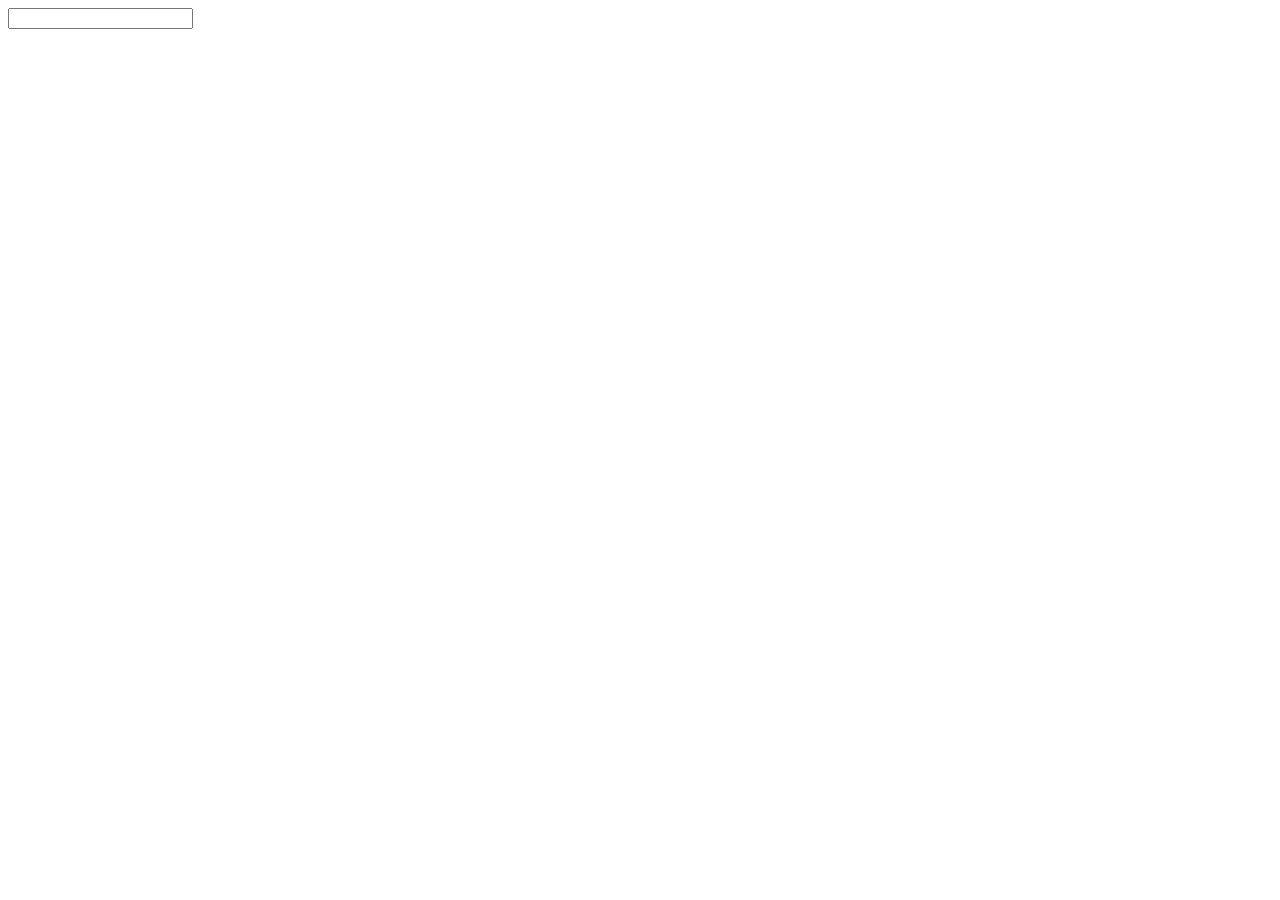
==== public/index.html @ a1c6db62 "files structure" ====
<!DOCTYPE html>
<html lang="en">
<head>
    <meta charset="UTF-8">
    <meta http-equiv="X-UA-Compatible" content="IE=edge">
    <meta name="viewport" content="width=device-width, initial-scale=1.0">
    <title>Consumo API</title>
</head>
<body>

    <div class="search">
        <input type="text">
    </div>
    <div class="current">

    </div>
    <div class="previsao">
        
    </div>

    <script src="../script/script.js"></script>
</body>
</html>
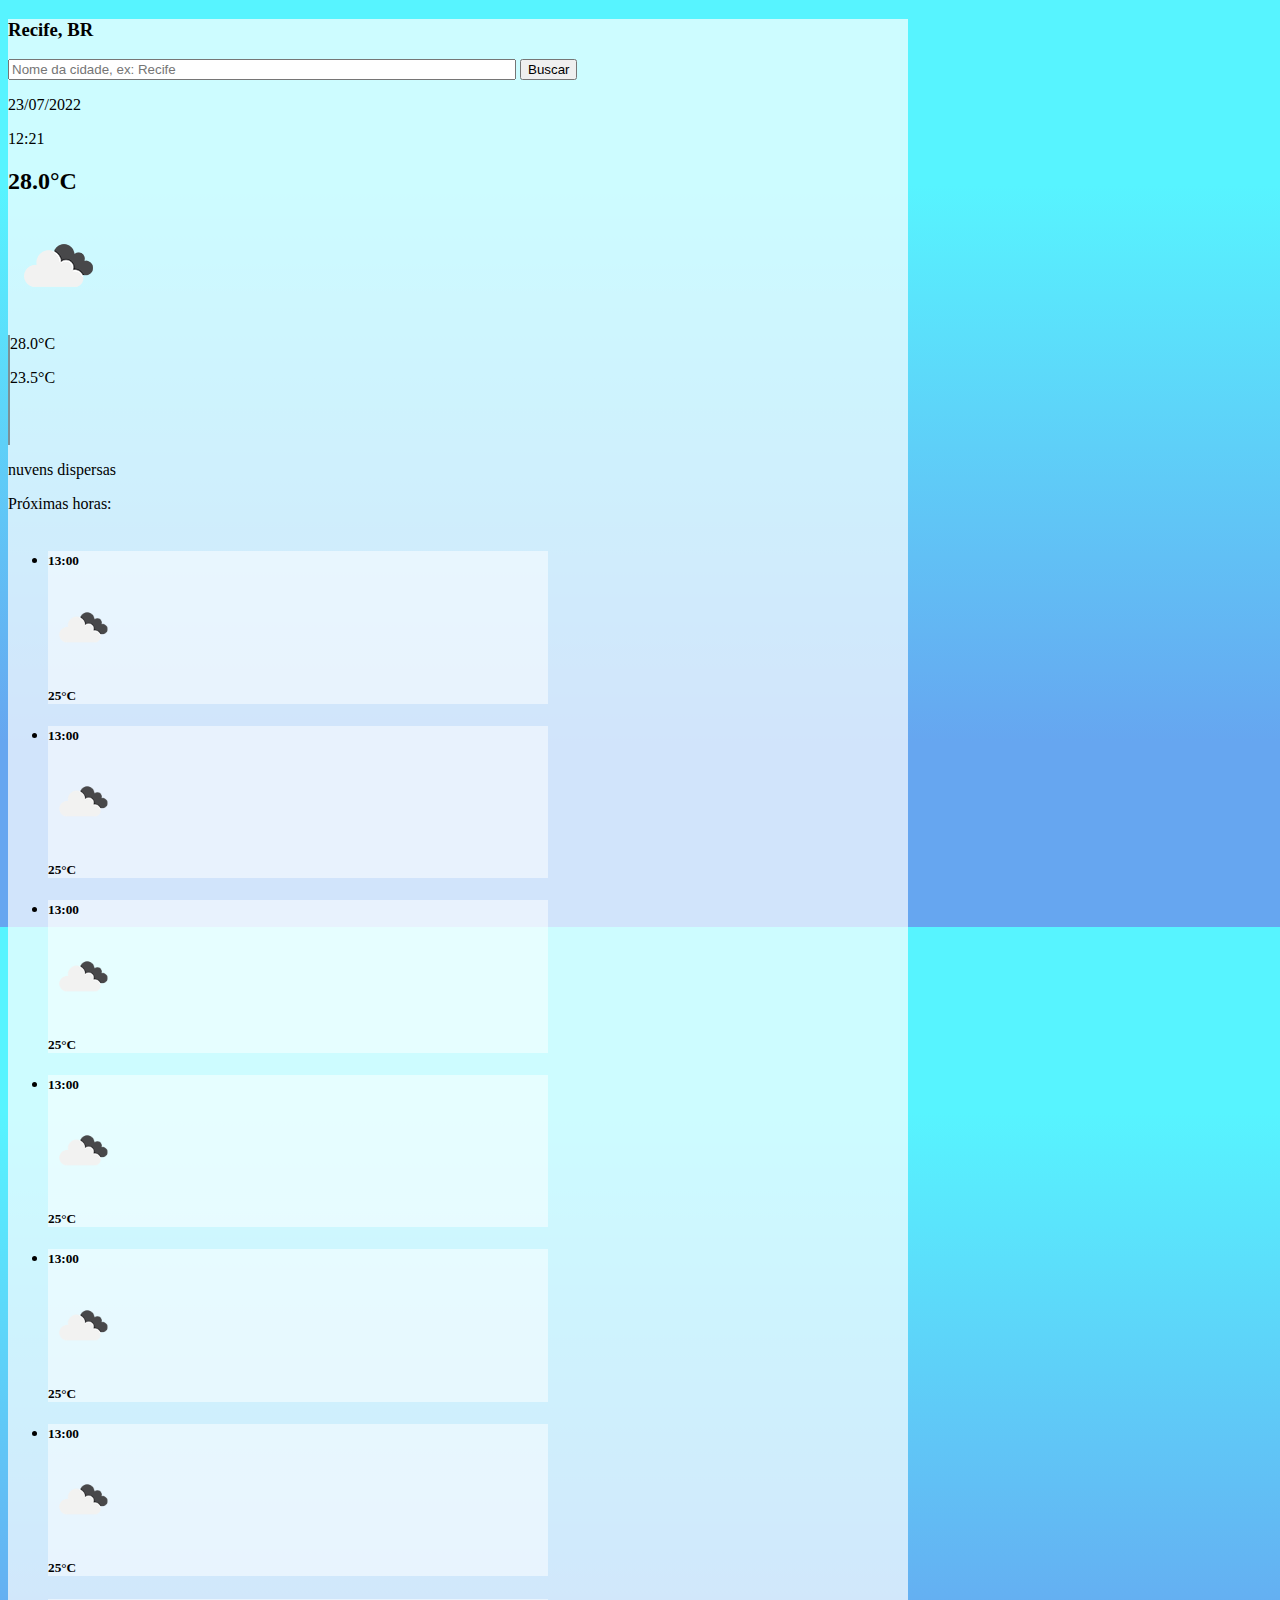
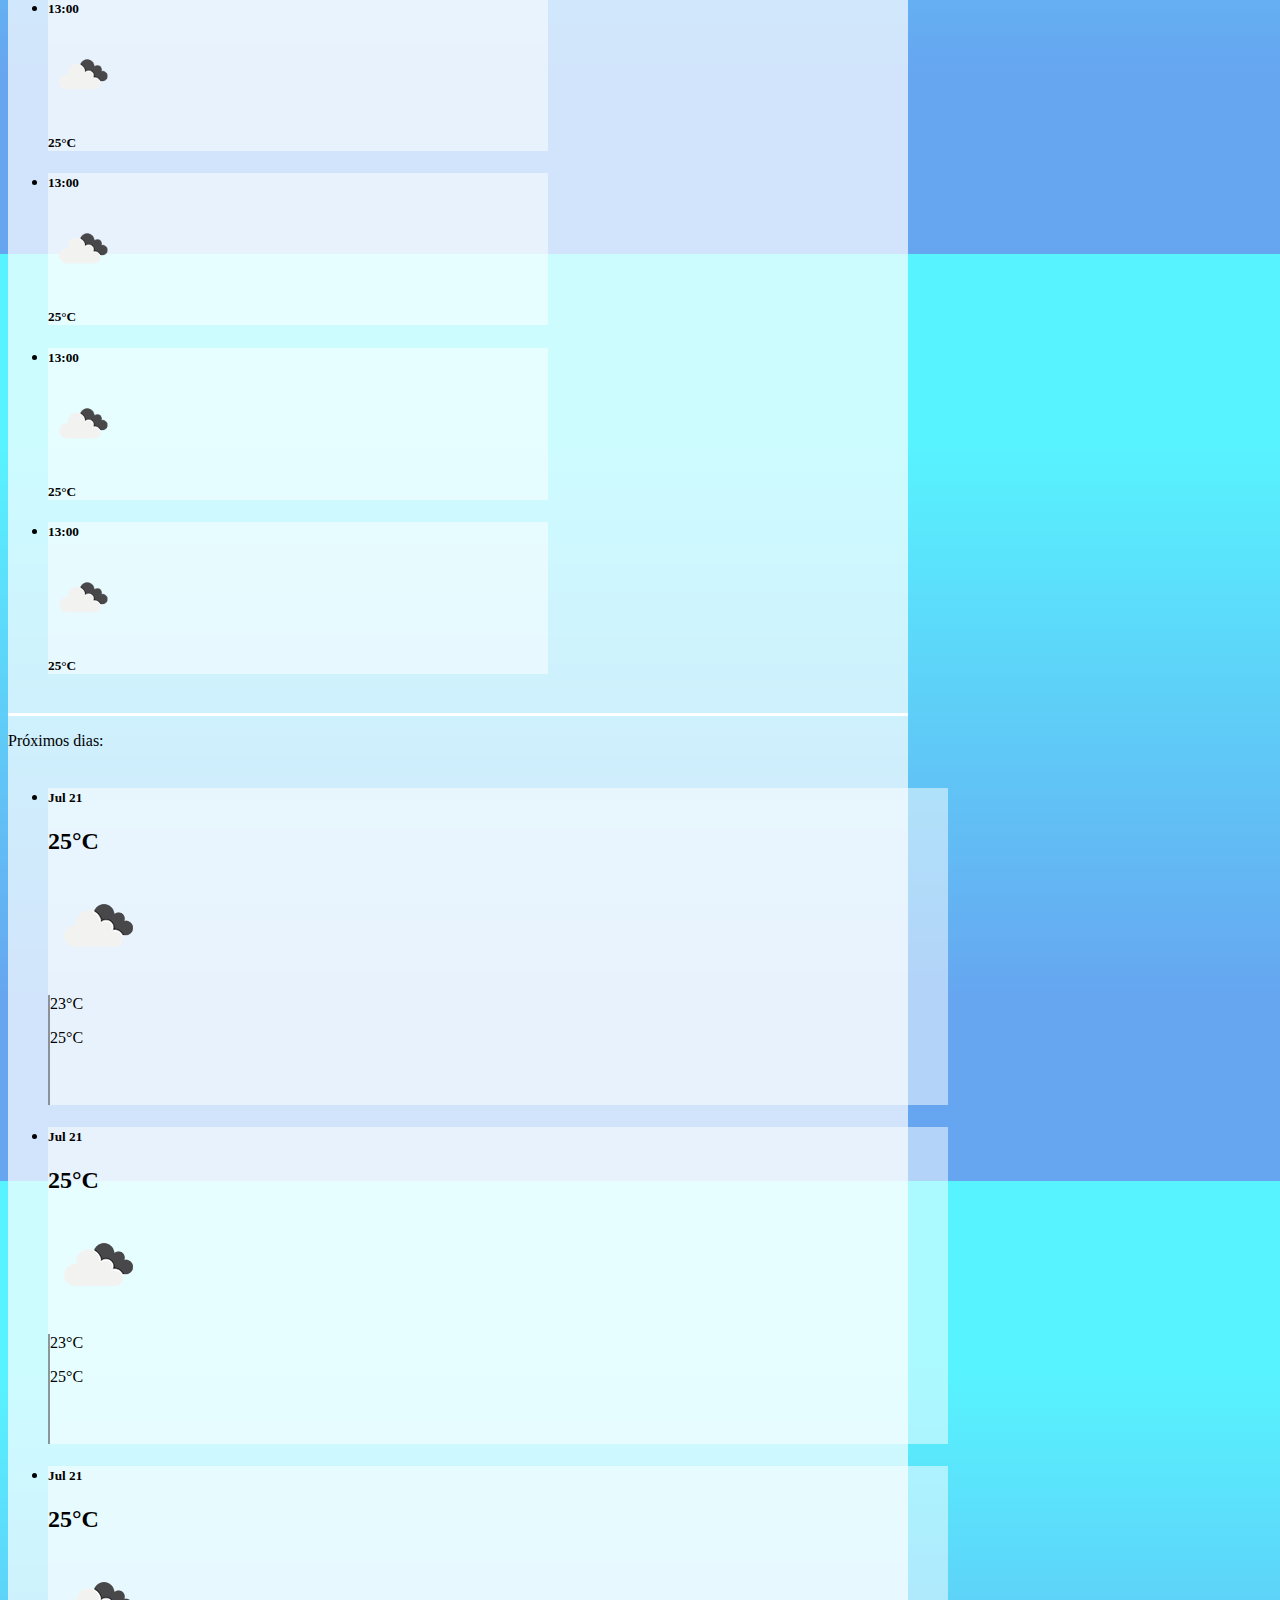
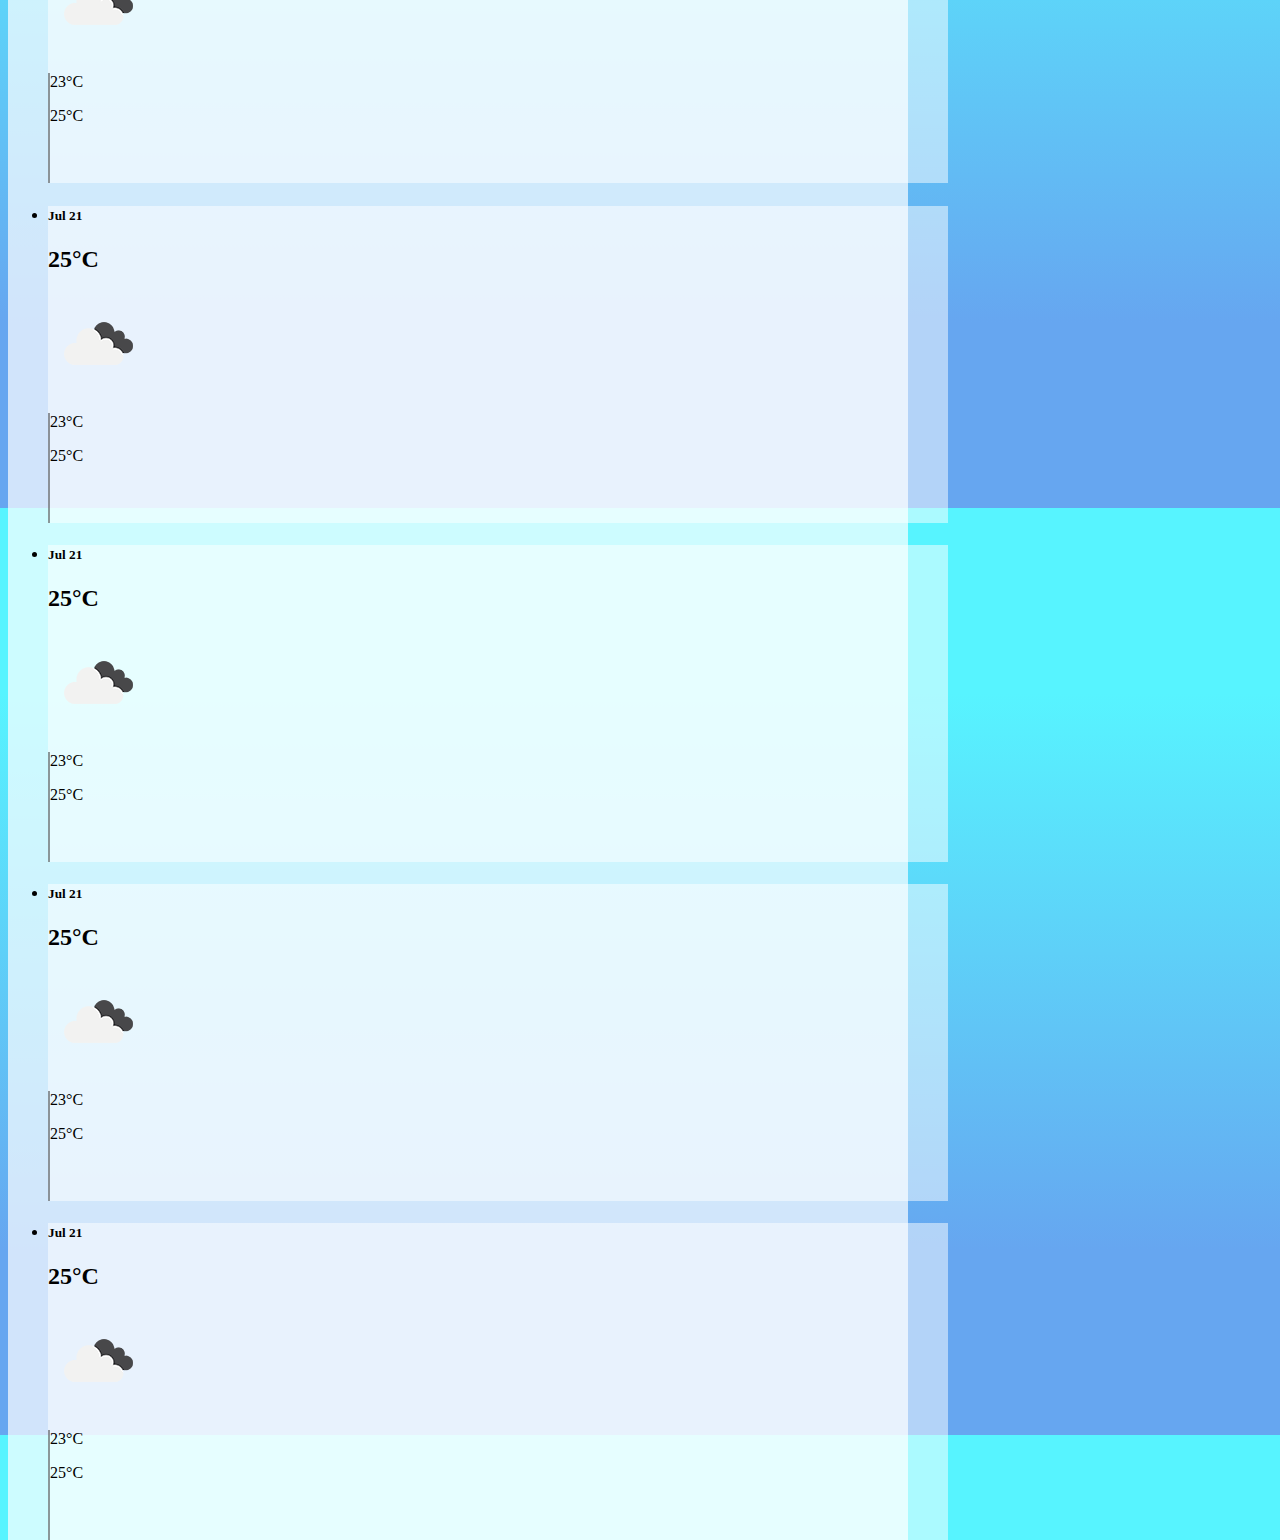
==== commit 76061545: "climate current complete" ====
--- a/public/index.html
+++ b/public/index.html
@@ -1,23 +1,202 @@
 <!DOCTYPE html>
-<html lang="en">
+<html lang="pt-BR">
 <head>
     <meta charset="UTF-8">
     <meta http-equiv="X-UA-Compatible" content="IE=edge">
     <meta name="viewport" content="width=device-width, initial-scale=1.0">
+    <!-- Bootstrap -->
+    <link href="https://cdn.jsdelivr.net/npm/bootstrap@5.2.0/dist/css/bootstrap.min.css" rel="stylesheet" integrity="sha384-gH2yIJqKdNHPEq0n4Mqa/HGKIhSkIHeL5AyhkYV8i59U5AR6csBvApHHNl/vI1Bx" crossorigin="anonymous">
+    <!-- CSS -->
+    <link rel="stylesheet" href="../style/style.css">
     <title>Consumo API</title>
 </head>
-<body>
+<body class="pt-4">
 
-    <div class="search">
-        <input type="text">
-    </div>
-    <div class="current">
+    <div id="container" class="container rounded">
+        <!-- <header>
+            <img src="../img/weather-app.png" alt="logo weather-app">
+            <h1>weather app</h1>
+        </header> -->
 
-    </div>
-    <div class="previsao">
+        <section class="d-flex align-items-center justify-content-center py-3">
+            <h3 id="cityName" class="me-4 my-0 fs-3">Recife, BR</h3>
+            <input id="search" class="form-control mx-2" placeholder="Nome da cidade, ex: Recife" aria-label="Search">
+            <button id="btn" class="btn btn-success">Buscar</button>
+        </section>
+        <section id="today" class="d-flex align-items-center justify-content-around text-center ">
+            <div id="current d-flex flex-column">
+                <p id="dateCurrent" class="m-0 fs-5">23/07/2022</p>
+                <p id="hourCurrent" class="m-0 fs-5">12:21</p>
+                <div class="d-flex">
+                    <div class="d-flex flex-column">
+                        <h2 id="tempCurrent" class="m-0 fs-3">28.0&deg;C</h2>
+                        <img class="" src="../img/04d.png" alt="ilustração do clima">
+                    </div>
+                    <div id="minMax" class="d-flex justify-content-center flex-column p-3 ms-2 mt-2">
+                        <p id="maxCurrent" class="fs-5">28.0&deg;C</p>
+                        <p id="minCurrent" class="fs-5">23.5&deg;C</p>
+                    </div>
+                </div>
+                <p id="descCurrent" class="ms-4 fs-5">nuvens dispersas</p>
+            </div>
+            <div id="hourly" class="">
+                <p class="fs-5">Próximas horas:</p>
+                <ul id="previousHour" class="d-flex list-unstyled pb-2">
+                    <li id="hourly1" class=" mx-2 rounded d-flex align-items-center flex-column px-2">
+                        <h5 class="fs-5">13:00</h5>
+                        <img id="imgHour" src="../img/04d.png" alt="ilustração do clima" class="">
+                        <h5 class="fs-5">25&deg;C</h5>
+                    </li>
+                    <li id="hourly1" class=" mx-2 rounded d-flex align-items-center flex-column px-2">
+                        <h5 class="fs-5">13:00</h5>
+                        <img id="imgHour" src="../img/04d.png" alt="ilustração do clima" class="">
+                        <h5 class="fs-5">25&deg;C</h5>
+                    </li>
+                    <li id="hourly1" class=" mx-2 rounded d-flex align-items-center flex-column px-2">
+                        <h5 class="fs-5">13:00</h5>
+                        <img id="imgHour" src="../img/04d.png" alt="ilustração do clima" class="">
+                        <h5 class="fs-5">25&deg;C</h5>
+                    </li>
+                    <li id="hourly1" class=" mx-2 rounded d-flex align-items-center flex-column px-2">
+                        <h5 class="fs-5">13:00</h5>
+                        <img id="imgHour" src="../img/04d.png" alt="ilustração do clima" class="">
+                        <h5 class="fs-5">25&deg;C</h5>
+                    </li>
+                    <li id="hourly1" class=" mx-2 rounded d-flex align-items-center flex-column px-2">
+                        <h5 class="fs-5">13:00</h5>
+                        <img id="imgHour" src="../img/04d.png" alt="ilustração do clima" class="">
+                        <h5 class="fs-5">25&deg;C</h5>
+                    </li>
+                    <li id="hourly1" class=" mx-2 rounded d-flex align-items-center flex-column px-2">
+                        <h5 class="fs-5">13:00</h5>
+                        <img id="imgHour" src="../img/04d.png" alt="ilustração do clima" class="">
+                        <h5 class="fs-5">25&deg;C</h5>
+                    </li>
+                    <li id="hourly1" class=" mx-2 rounded d-flex align-items-center flex-column px-2">
+                        <h5 class="fs-5">13:00</h5>
+                        <img id="imgHour" src="../img/04d.png" alt="ilustração do clima" class="">
+                        <h5 class="fs-5">25&deg;C</h5>
+                    </li>
+                    <li id="hourly1" class=" mx-2 rounded d-flex align-items-center flex-column px-2">
+                        <h5 class="fs-5">13:00</h5>
+                        <img id="imgHour" src="../img/04d.png" alt="ilustração do clima" class="">
+                        <h5 class="fs-5">25&deg;C</h5>
+                    </li>
+                    <li id="hourly1" class=" mx-2 rounded d-flex align-items-center flex-column px-2">
+                        <h5 class="fs-5">13:00</h5>
+                        <img id="imgHour" src="../img/04d.png" alt="ilustração do clima" class="">
+                        <h5 class="fs-5">25&deg;C</h5>
+                    </li>
+                    <li id="hourly1" class=" mx-2 rounded d-flex align-items-center flex-column px-2">
+                        <h5 class="fs-5">13:00</h5>
+                        <img id="imgHour" src="../img/04d.png" alt="ilustração do clima" class="">
+                        <h5 class="fs-5">25&deg;C</h5>
+                    </li>
+                </ul>
+            </div>
+        </section>
+        <section id="previous" class="mx-5 pb-3">
+            <div id="daily" class="text-center">
+                <p class="fs-5">Próximos dias:</p>
+                <ul id="previousDaily" class="d-flex list-unstyled pb-2">
+                    <li class=" mx-2 rounded d-flex align-items-center flex-column px-0">
+                        <h5 class="">Jul 21</h5>
+                        <div class="d-flex">
+                            <div class="d-flex flex-column">
+                                <h2 class="m-0 fs-5">25&deg;C</h2>
+                                <img class="" src="../img/04d.png" alt="ilustração do clima">
+                            </div>
+                            <div id="minMax" class="d-flex justify-content-center flex-column p-2 ms-2">
+                                <p class="fs-6">23&deg;C</p>
+                                <p class="fs-6">25&deg;C</p>
+                            </div>
+                        </div>
+                    </li>
+                    <li class=" mx-2 rounded d-flex align-items-center flex-column px-0">
+                        <h5 class="">Jul 21</h5>
+                        <div class="d-flex">
+                            <div class="d-flex flex-column">
+                                <h2 class="m-0 fs-5">25&deg;C</h2>
+                                <img class="" src="../img/04d.png" alt="ilustração do clima">
+                            </div>
+                            <div id="minMax" class="d-flex justify-content-center flex-column p-2 ms-2">
+                                <p class="fs-6">23&deg;C</p>
+                                <p class="fs-6">25&deg;C</p>
+                            </div>
+                        </div>
+                    </li>
+                    <li class=" mx-2 rounded d-flex align-items-center flex-column px-0">
+                        <h5 class="">Jul 21</h5>
+                        <div class="d-flex">
+                            <div class="d-flex flex-column">
+                                <h2 class="m-0 fs-5">25&deg;C</h2>
+                                <img class="" src="../img/04d.png" alt="ilustração do clima">
+                            </div>
+                            <div id="minMax" class="d-flex justify-content-center flex-column p-2 ms-2">
+                                <p class="fs-6">23&deg;C</p>
+                                <p class="fs-6">25&deg;C</p>
+                            </div>
+                        </div>
+                    </li>
+                    <li class=" mx-2 rounded d-flex align-items-center flex-column px-0">
+                        <h5 class="">Jul 21</h5>
+                        <div class="d-flex">
+                            <div class="d-flex flex-column">
+                                <h2 class="m-0 fs-5">25&deg;C</h2>
+                                <img class="" src="../img/04d.png" alt="ilustração do clima">
+                            </div>
+                            <div id="minMax" class="d-flex justify-content-center flex-column p-2 ms-2">
+                                <p class="fs-6">23&deg;C</p>
+                                <p class="fs-6">25&deg;C</p>
+                            </div>
+                        </div>
+                    </li>
+                    <li class=" mx-2 rounded d-flex align-items-center flex-column px-0">
+                        <h5 class="">Jul 21</h5>
+                        <div class="d-flex">
+                            <div class="d-flex flex-column">
+                                <h2 class="m-0 fs-5">25&deg;C</h2>
+                                <img class="" src="../img/04d.png" alt="ilustração do clima">
+                            </div>
+                            <div id="minMax" class="d-flex justify-content-center flex-column p-2 ms-2">
+                                <p class="fs-6">23&deg;C</p>
+                                <p class="fs-6">25&deg;C</p>
+                            </div>
+                        </div>
+                    </li>
+                    <li class=" mx-2 rounded d-flex align-items-center flex-column px-0">
+                        <h5 class="">Jul 21</h5>
+                        <div class="d-flex">
+                            <div class="d-flex flex-column">
+                                <h2 class="m-0 fs-5">25&deg;C</h2>
+                                <img class="" src="../img/04d.png" alt="ilustração do clima">
+                            </div>
+                            <div id="minMax" class="d-flex justify-content-center flex-column p-2 ms-2">
+                                <p class="fs-6">23&deg;C</p>
+                                <p class="fs-6">25&deg;C</p>
+                            </div>
+                        </div>
+                    </li>
+                    <li class=" mx-2 rounded d-flex align-items-center flex-column px-0">
+                        <h5 class="">Jul 21</h5>
+                        <div class="d-flex">
+                            <div class="d-flex flex-column">
+                                <h2 class="m-0 fs-5">25&deg;C</h2>
+                                <img class="" src="../img/04d.png" alt="ilustração do clima">
+                            </div>
+                            <div id="minMax" class="d-flex justify-content-center flex-column p-2 ms-2">
+                                <p class="fs-6">23&deg;C</p>
+                                <p class="fs-6">25&deg;C</p>
+                            </div>
+                        </div>
+                    </li>
+                </ul>
+            </div>
+        </section>
         
     </div>
 
+    <script src="https://cdn.jsdelivr.net/npm/bootstrap@5.2.0/dist/js/bootstrap.bundle.min.js" integrity="sha384-A3rJD856KowSb7dwlZdYEkO39Gagi7vIsF0jrRAoQmDKKtQBHUuLZ9AsSv4jD4Xa" crossorigin="anonymous"></script>
     <script src="../script/script.js"></script>
 </body>
 </html>--- a/style/style.css
+++ b/style/style.css
@@ -0,0 +1,79 @@
+body {
+    background: linear-gradient( rgb(87, 244, 255) 20%, rgba(102,166,240,1) 80%);
+    height: 100vh;
+
+}
+
+/* h3, #search {
+    border: 1px solid red;
+
+} */
+
+#container{
+    background-color: rgba(255, 255, 255, 0.7);
+    padding: 0;
+    max-width: 900px;
+}
+
+#hourly{
+    min-width: 350px;
+    max-width: 900px;
+    width: 60%;
+    
+}
+
+#previousHour {
+    overflow-x: auto;
+
+}
+
+#search {
+    min-width: 200px;
+    max-width: 500px;
+    width: 70%;
+}
+
+.form-control:focus {
+    border-color: none;
+    box-shadow: none;
+}
+
+#imgHour {
+    height: 70px;
+    width: 70px;
+}
+
+#minMax {
+    border-left: 2px solid rgba(0, 0, 0, 0.4);
+    height: 110px;
+}
+
+ul li {
+    background-color: rgba(255, 255, 255,0.5);
+}
+
+#previous {
+    border-top: 3px solid #ffffff;
+    
+}
+
+#previousDaily {
+    min-width: 350px;
+    max-width: 900px;
+    width: 100%;
+    overflow-x: auto;
+}
+
+#btn:focus{
+    box-shadow: none;
+    background-color: #198754;
+}
+
+.danger {
+    border: 1px solid #ff0000;
+    color: #ff0000;
+}
+
+/* section, div {
+    border: 1px solid red;
+} */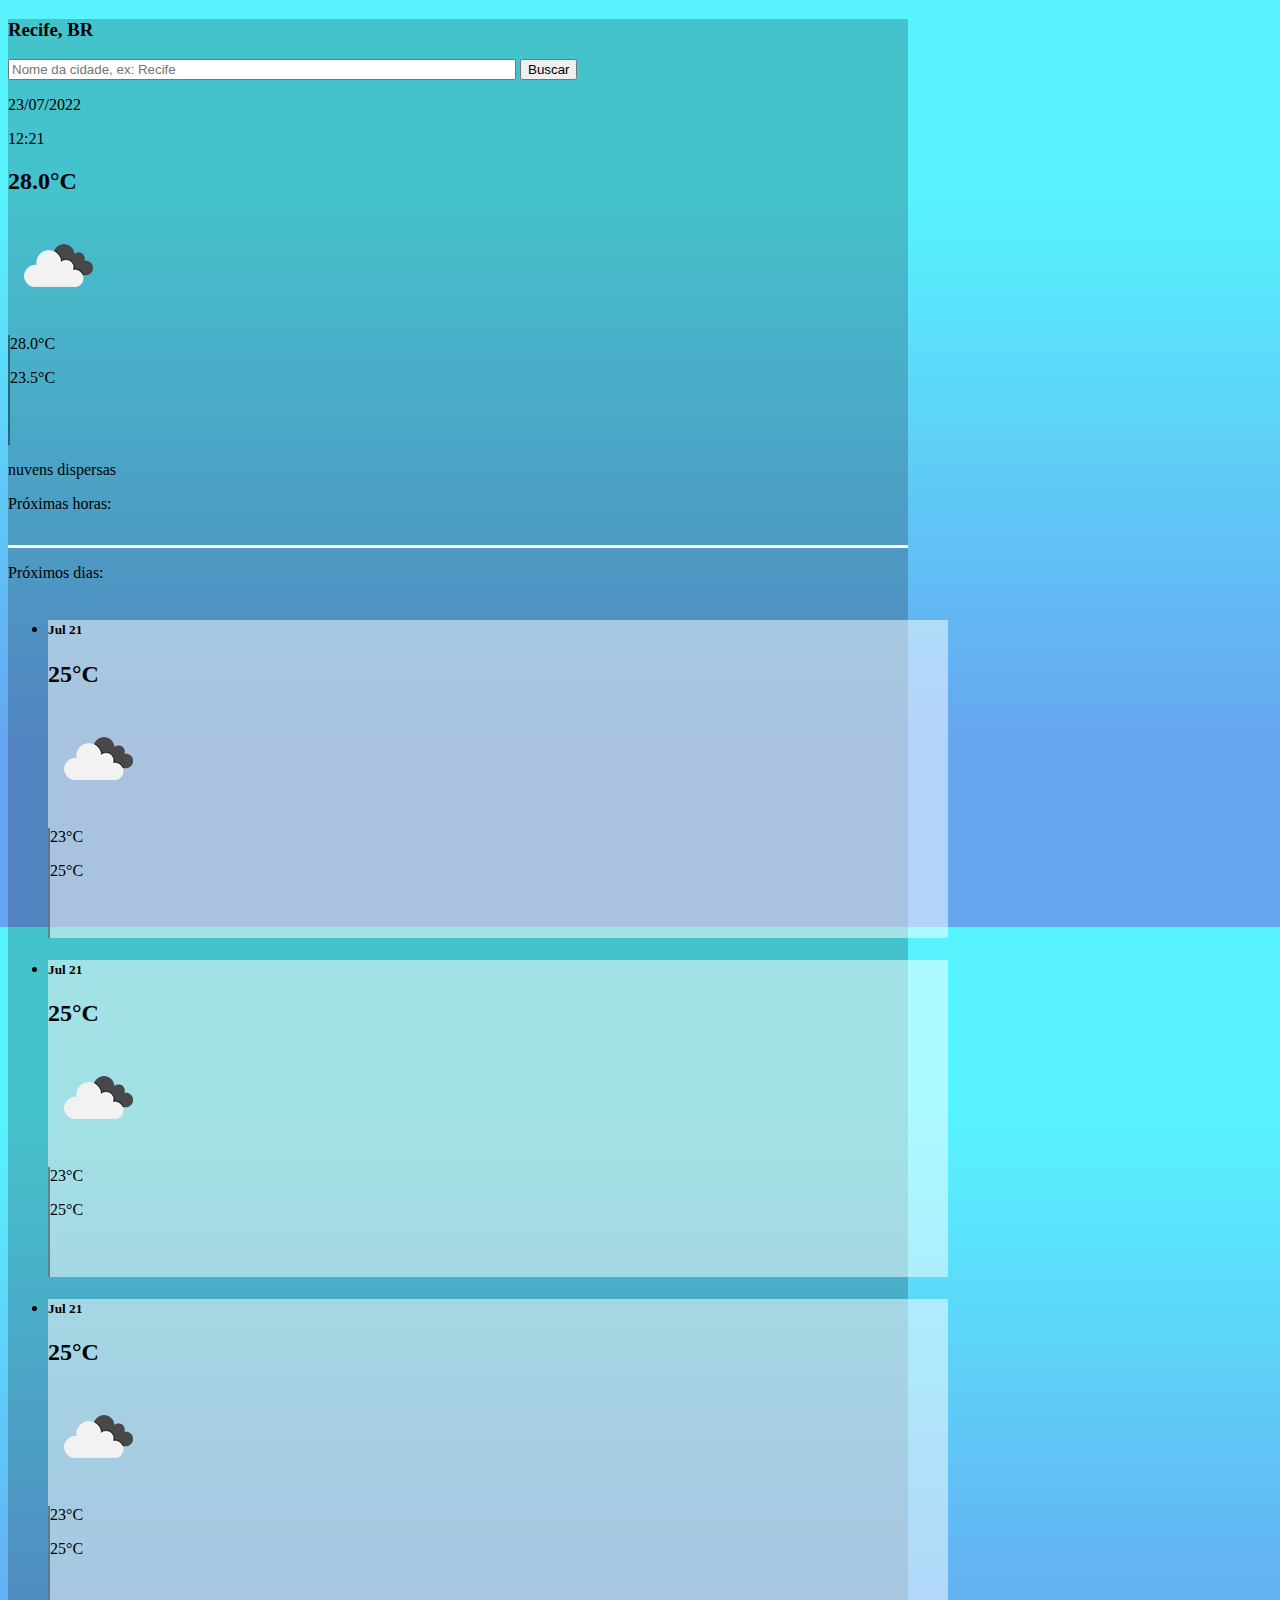
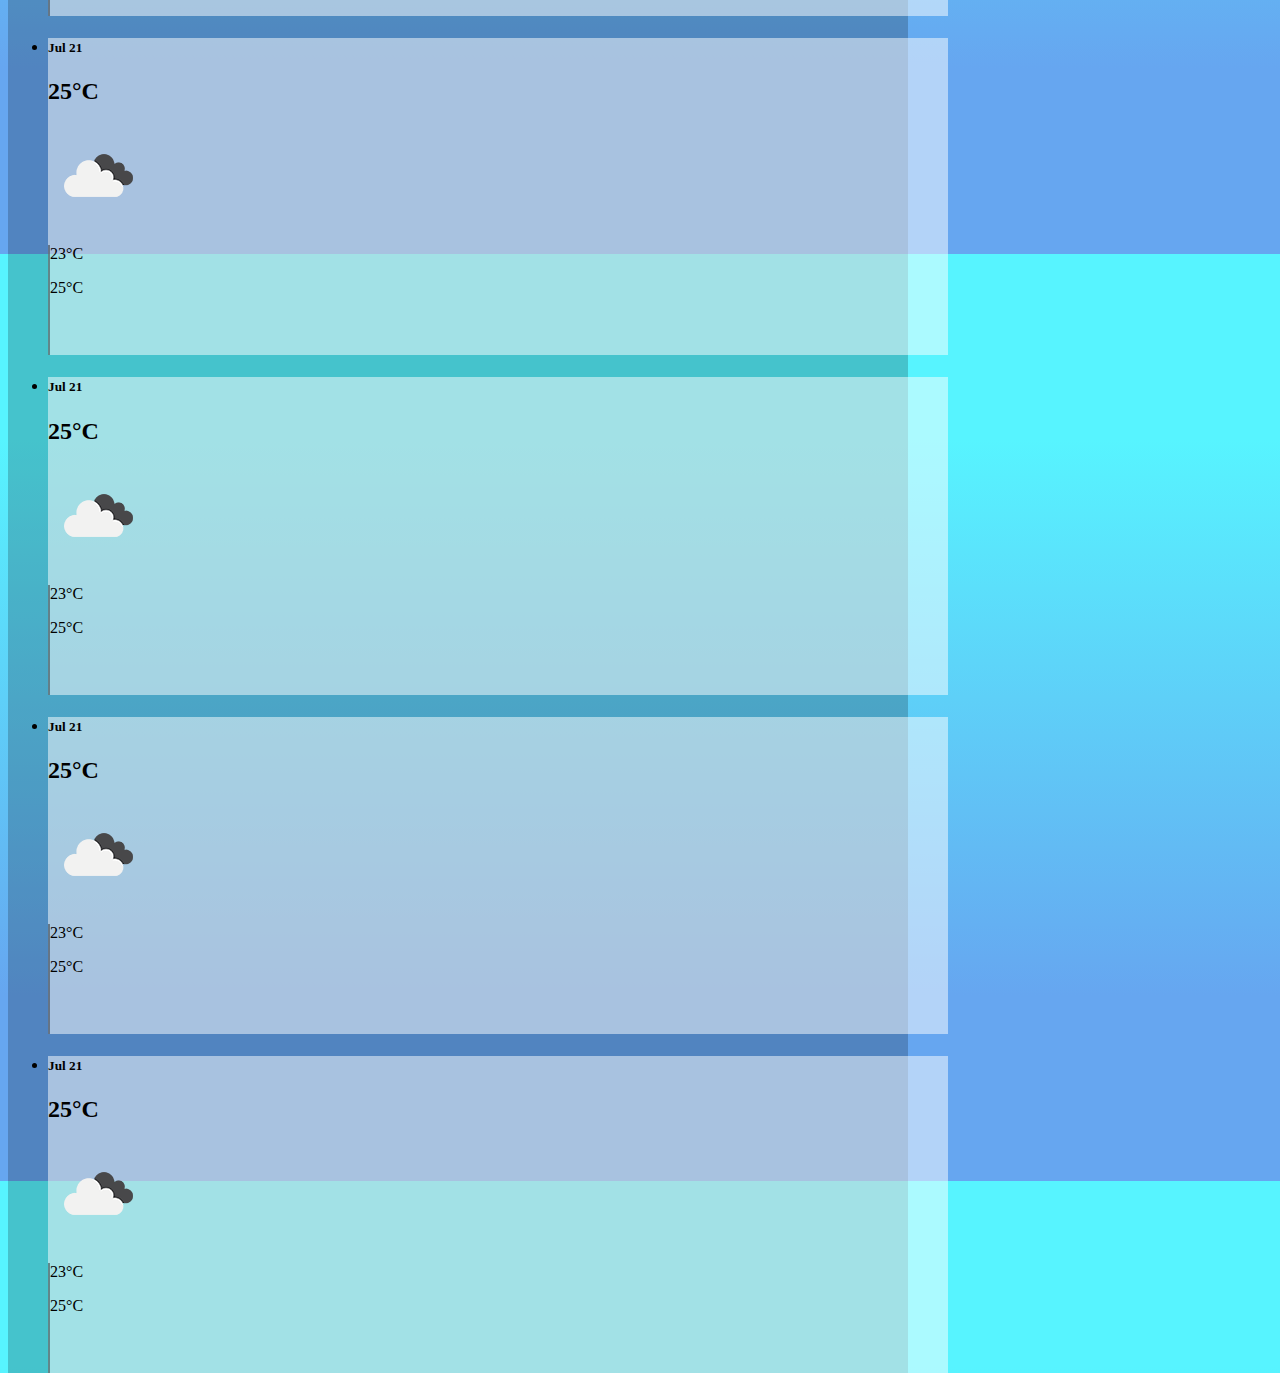
==== commit 357adac3: "previous daily completed" ====
--- a/public/index.html
+++ b/public/index.html
@@ -42,56 +42,7 @@
             <div id="hourly" class="">
                 <p class="fs-5">Próximas horas:</p>
                 <ul id="previousHour" class="d-flex list-unstyled pb-2">
-                    <li id="hourly1" class=" mx-2 rounded d-flex align-items-center flex-column px-2">
-                        <h5 class="fs-5">13:00</h5>
-                        <img id="imgHour" src="../img/04d.png" alt="ilustração do clima" class="">
-                        <h5 class="fs-5">25&deg;C</h5>
-                    </li>
-                    <li id="hourly1" class=" mx-2 rounded d-flex align-items-center flex-column px-2">
-                        <h5 class="fs-5">13:00</h5>
-                        <img id="imgHour" src="../img/04d.png" alt="ilustração do clima" class="">
-                        <h5 class="fs-5">25&deg;C</h5>
-                    </li>
-                    <li id="hourly1" class=" mx-2 rounded d-flex align-items-center flex-column px-2">
-                        <h5 class="fs-5">13:00</h5>
-                        <img id="imgHour" src="../img/04d.png" alt="ilustração do clima" class="">
-                        <h5 class="fs-5">25&deg;C</h5>
-                    </li>
-                    <li id="hourly1" class=" mx-2 rounded d-flex align-items-center flex-column px-2">
-                        <h5 class="fs-5">13:00</h5>
-                        <img id="imgHour" src="../img/04d.png" alt="ilustração do clima" class="">
-                        <h5 class="fs-5">25&deg;C</h5>
-                    </li>
-                    <li id="hourly1" class=" mx-2 rounded d-flex align-items-center flex-column px-2">
-                        <h5 class="fs-5">13:00</h5>
-                        <img id="imgHour" src="../img/04d.png" alt="ilustração do clima" class="">
-                        <h5 class="fs-5">25&deg;C</h5>
-                    </li>
-                    <li id="hourly1" class=" mx-2 rounded d-flex align-items-center flex-column px-2">
-                        <h5 class="fs-5">13:00</h5>
-                        <img id="imgHour" src="../img/04d.png" alt="ilustração do clima" class="">
-                        <h5 class="fs-5">25&deg;C</h5>
-                    </li>
-                    <li id="hourly1" class=" mx-2 rounded d-flex align-items-center flex-column px-2">
-                        <h5 class="fs-5">13:00</h5>
-                        <img id="imgHour" src="../img/04d.png" alt="ilustração do clima" class="">
-                        <h5 class="fs-5">25&deg;C</h5>
-                    </li>
-                    <li id="hourly1" class=" mx-2 rounded d-flex align-items-center flex-column px-2">
-                        <h5 class="fs-5">13:00</h5>
-                        <img id="imgHour" src="../img/04d.png" alt="ilustração do clima" class="">
-                        <h5 class="fs-5">25&deg;C</h5>
-                    </li>
-                    <li id="hourly1" class=" mx-2 rounded d-flex align-items-center flex-column px-2">
-                        <h5 class="fs-5">13:00</h5>
-                        <img id="imgHour" src="../img/04d.png" alt="ilustração do clima" class="">
-                        <h5 class="fs-5">25&deg;C</h5>
-                    </li>
-                    <li id="hourly1" class=" mx-2 rounded d-flex align-items-center flex-column px-2">
-                        <h5 class="fs-5">13:00</h5>
-                        <img id="imgHour" src="../img/04d.png" alt="ilustração do clima" class="">
-                        <h5 class="fs-5">25&deg;C</h5>
-                    </li>
+                    
                 </ul>
             </div>
         </section>
@@ -193,7 +144,6 @@
                 </ul>
             </div>
         </section>
-        
     </div>
 
     <script src="https://cdn.jsdelivr.net/npm/bootstrap@5.2.0/dist/js/bootstrap.bundle.min.js" integrity="sha384-A3rJD856KowSb7dwlZdYEkO39Gagi7vIsF0jrRAoQmDKKtQBHUuLZ9AsSv4jD4Xa" crossorigin="anonymous"></script>
--- a/style/style.css
+++ b/style/style.css
@@ -10,7 +10,7 @@
 } */
 
 #container{
-    background-color: rgba(255, 255, 255, 0.7);
+    background-color: rgba(0, 0, 0, 0.2);
     padding: 0;
     max-width: 900px;
 }
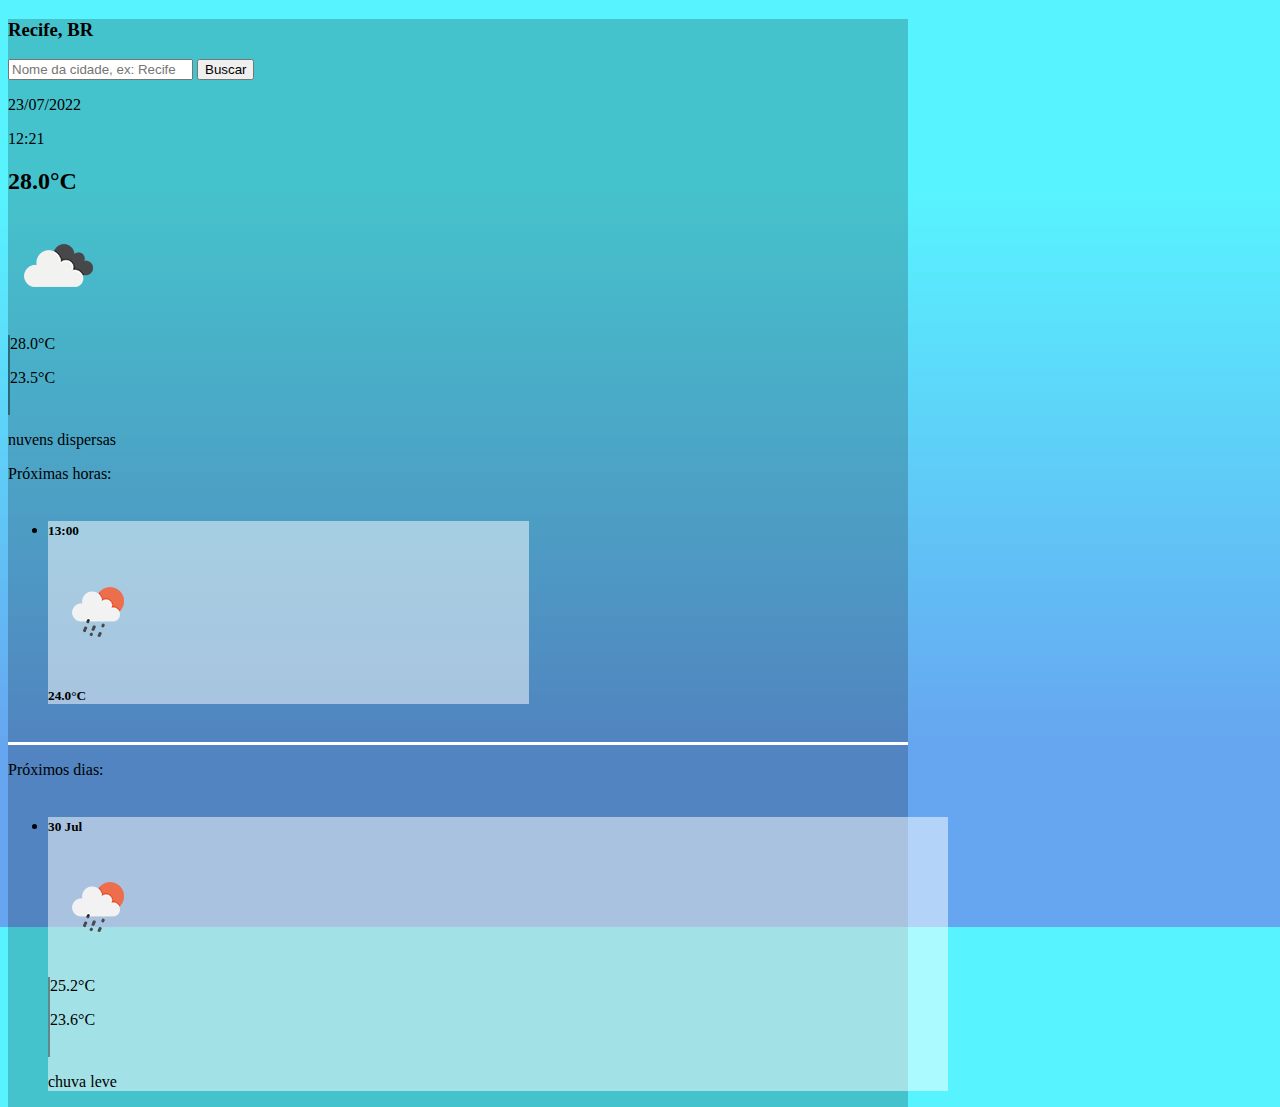
==== commit 1a76ebe3: "adatation to search responsive" ====
--- a/public/index.html
+++ b/public/index.html
@@ -10,21 +10,18 @@
     <link rel="stylesheet" href="../style/style.css">
     <title>Consumo API</title>
 </head>
-<body class="pt-4">
+<body class="">
 
     <div id="container" class="container rounded">
-        <!-- <header>
-            <img src="../img/weather-app.png" alt="logo weather-app">
-            <h1>weather app</h1>
-        </header> -->
-
-        <section class="d-flex align-items-center justify-content-center py-3">
+        <section id="locale" class="d-flex align-items-center justify-content-center flex-wrap-reverse py-3">
             <h3 id="cityName" class="me-4 my-0 fs-3">Recife, BR</h3>
-            <input id="search" class="form-control mx-2" placeholder="Nome da cidade, ex: Recife" aria-label="Search">
+            <div id="search" class="d-flex">
+            <input class="form-control mx-2" placeholder="Nome da cidade, ex: Recife" aria-label="Search">
             <button id="btn" class="btn btn-success">Buscar</button>
+        </div>
         </section>
-        <section id="today" class="d-flex align-items-center justify-content-around text-center ">
-            <div id="current d-flex flex-column">
+        <section id="today" class="d-flex align-items-center justify-content-between text-center mx-5">
+            <div id="current" class="d-flex flex-column">
                 <p id="dateCurrent" class="m-0 fs-5">23/07/2022</p>
                 <p id="hourCurrent" class="m-0 fs-5">12:21</p>
                 <div class="d-flex">
@@ -32,7 +29,7 @@
                         <h2 id="tempCurrent" class="m-0 fs-3">28.0&deg;C</h2>
                         <img class="" src="../img/04d.png" alt="ilustração do clima">
                     </div>
-                    <div id="minMax" class="d-flex justify-content-center flex-column p-3 ms-2 mt-2">
+                    <div id="minMax" class="px-3 m-3">
                         <p id="maxCurrent" class="fs-5">28.0&deg;C</p>
                         <p id="minCurrent" class="fs-5">23.5&deg;C</p>
                     </div>
@@ -42,105 +39,15 @@
             <div id="hourly" class="">
                 <p class="fs-5">Próximas horas:</p>
                 <ul id="previousHour" class="d-flex list-unstyled pb-2">
-                    
+                    <li class="mx-2 px-2 rounded d-flex lign-items-center flex-column"><h5 class="fs-5">13:00</h5><img src="../img/10d.png"><h5 class="fs-5">24.0°C</h5></li>
                 </ul>
             </div>
         </section>
-        <section id="previous" class="mx-5 pb-3">
+        <section id="previous" class="mx-5 py-3">
             <div id="daily" class="text-center">
                 <p class="fs-5">Próximos dias:</p>
                 <ul id="previousDaily" class="d-flex list-unstyled pb-2">
-                    <li class=" mx-2 rounded d-flex align-items-center flex-column px-0">
-                        <h5 class="">Jul 21</h5>
-                        <div class="d-flex">
-                            <div class="d-flex flex-column">
-                                <h2 class="m-0 fs-5">25&deg;C</h2>
-                                <img class="" src="../img/04d.png" alt="ilustração do clima">
-                            </div>
-                            <div id="minMax" class="d-flex justify-content-center flex-column p-2 ms-2">
-                                <p class="fs-6">23&deg;C</p>
-                                <p class="fs-6">25&deg;C</p>
-                            </div>
-                        </div>
-                    </li>
-                    <li class=" mx-2 rounded d-flex align-items-center flex-column px-0">
-                        <h5 class="">Jul 21</h5>
-                        <div class="d-flex">
-                            <div class="d-flex flex-column">
-                                <h2 class="m-0 fs-5">25&deg;C</h2>
-                                <img class="" src="../img/04d.png" alt="ilustração do clima">
-                            </div>
-                            <div id="minMax" class="d-flex justify-content-center flex-column p-2 ms-2">
-                                <p class="fs-6">23&deg;C</p>
-                                <p class="fs-6">25&deg;C</p>
-                            </div>
-                        </div>
-                    </li>
-                    <li class=" mx-2 rounded d-flex align-items-center flex-column px-0">
-                        <h5 class="">Jul 21</h5>
-                        <div class="d-flex">
-                            <div class="d-flex flex-column">
-                                <h2 class="m-0 fs-5">25&deg;C</h2>
-                                <img class="" src="../img/04d.png" alt="ilustração do clima">
-                            </div>
-                            <div id="minMax" class="d-flex justify-content-center flex-column p-2 ms-2">
-                                <p class="fs-6">23&deg;C</p>
-                                <p class="fs-6">25&deg;C</p>
-                            </div>
-                        </div>
-                    </li>
-                    <li class=" mx-2 rounded d-flex align-items-center flex-column px-0">
-                        <h5 class="">Jul 21</h5>
-                        <div class="d-flex">
-                            <div class="d-flex flex-column">
-                                <h2 class="m-0 fs-5">25&deg;C</h2>
-                                <img class="" src="../img/04d.png" alt="ilustração do clima">
-                            </div>
-                            <div id="minMax" class="d-flex justify-content-center flex-column p-2 ms-2">
-                                <p class="fs-6">23&deg;C</p>
-                                <p class="fs-6">25&deg;C</p>
-                            </div>
-                        </div>
-                    </li>
-                    <li class=" mx-2 rounded d-flex align-items-center flex-column px-0">
-                        <h5 class="">Jul 21</h5>
-                        <div class="d-flex">
-                            <div class="d-flex flex-column">
-                                <h2 class="m-0 fs-5">25&deg;C</h2>
-                                <img class="" src="../img/04d.png" alt="ilustração do clima">
-                            </div>
-                            <div id="minMax" class="d-flex justify-content-center flex-column p-2 ms-2">
-                                <p class="fs-6">23&deg;C</p>
-                                <p class="fs-6">25&deg;C</p>
-                            </div>
-                        </div>
-                    </li>
-                    <li class=" mx-2 rounded d-flex align-items-center flex-column px-0">
-                        <h5 class="">Jul 21</h5>
-                        <div class="d-flex">
-                            <div class="d-flex flex-column">
-                                <h2 class="m-0 fs-5">25&deg;C</h2>
-                                <img class="" src="../img/04d.png" alt="ilustração do clima">
-                            </div>
-                            <div id="minMax" class="d-flex justify-content-center flex-column p-2 ms-2">
-                                <p class="fs-6">23&deg;C</p>
-                                <p class="fs-6">25&deg;C</p>
-                            </div>
-                        </div>
-                    </li>
-                    <li class=" mx-2 rounded d-flex align-items-center flex-column px-0">
-                        <h5 class="">Jul 21</h5>
-                        <div class="d-flex">
-                            <div class="d-flex flex-column">
-                                <h2 class="m-0 fs-5">25&deg;C</h2>
-                                <img class="" src="../img/04d.png" alt="ilustração do clima">
-                            </div>
-                            <div id="minMax" class="d-flex justify-content-center flex-column p-2 ms-2">
-                                <p class="fs-6">23&deg;C</p>
-                                <p class="fs-6">25&deg;C</p>
-                            </div>
-                        </div>
-                    </li>
+                    <li class="d-flex align-items-center flex-column mx-2 px-0 py-1 rounded"><h5>30 Jul</h5><div class="d-flex"><img src="../img/10d.png"><div id="minMax" class="px-3 pt-1 mt-3"><p class="fs-6">25.2°C</p><p class="fs-6">23.6°C</p></div></div><p class="fs-5">chuva leve</p></li>
                 </ul>
             </div>
         </section>
--- a/style/style.css
+++ b/style/style.css
@@ -4,27 +4,10 @@
 
 }
 
-/* h3, #search {
-    border: 1px solid red;
-
-} */
-
 #container{
     background-color: rgba(0, 0, 0, 0.2);
     padding: 0;
     max-width: 900px;
-}
-
-#hourly{
-    min-width: 350px;
-    max-width: 900px;
-    width: 60%;
-    
-}
-
-#previousHour {
-    overflow-x: auto;
-
 }
 
 #search {
@@ -38,6 +21,30 @@
     box-shadow: none;
 }
 
+#btn:focus{
+    box-shadow: none;
+    background-color: #198754;
+}
+
+.danger {
+    border: 1px solid #ff0000;
+    color: #ff0000;
+}
+
+ul li {
+    background-color: rgba(255, 255, 255,0.5);
+}
+
+#previousHour {
+    overflow-x: auto;
+}
+
+#hourly{
+    min-width: 350px;
+    max-width: 900px;
+    width: 65%; 
+}
+
 #imgHour {
     height: 70px;
     width: 70px;
@@ -45,11 +52,7 @@
 
 #minMax {
     border-left: 2px solid rgba(0, 0, 0, 0.4);
-    height: 110px;
-}
-
-ul li {
-    background-color: rgba(255, 255, 255,0.5);
+    height: 80px;
 }
 
 #previous {
@@ -64,16 +67,8 @@
     overflow-x: auto;
 }
 
-#btn:focus{
-    box-shadow: none;
-    background-color: #198754;
-}
-
-.danger {
-    border: 1px solid #ff0000;
-    color: #ff0000;
-}
-
-/* section, div {
-    border: 1px solid red;
-} */+#today {
+    min-width: 350px;
+    max-width: 900px;
+    width: 89%;
+}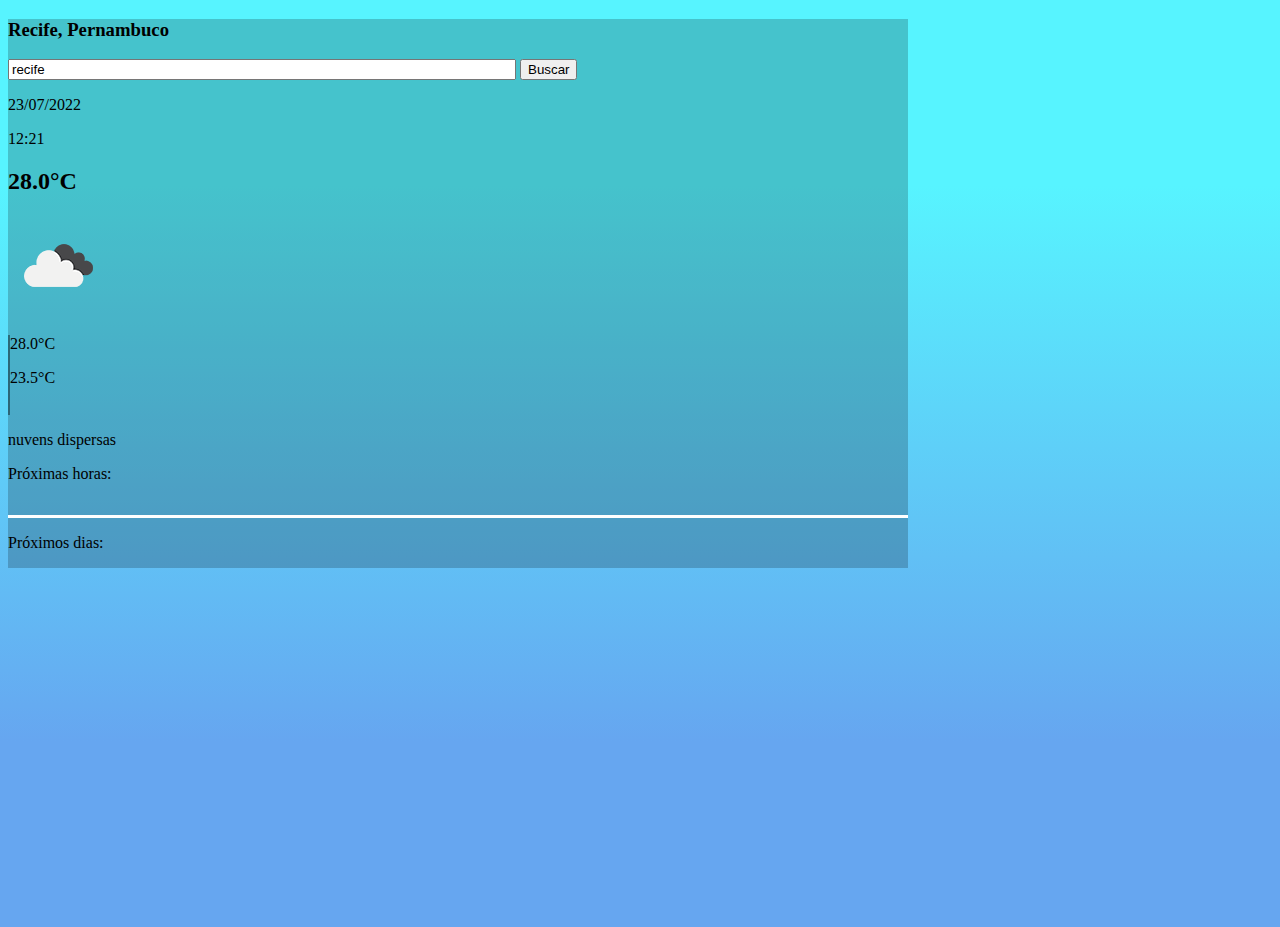
==== commit 3e988e90: "update to responsive complete" ====
--- a/public/index.html
+++ b/public/index.html
@@ -10,17 +10,17 @@
     <link rel="stylesheet" href="../style/style.css">
     <title>Consumo API</title>
 </head>
-<body class="">
+<body class="d-flex align-items-center justify-content-center">
 
-    <div id="container" class="container rounded">
-        <section id="locale" class="d-flex align-items-center justify-content-center flex-wrap-reverse py-3">
-            <h3 id="cityName" class="me-4 my-0 fs-3">Recife, BR</h3>
-            <div id="search" class="d-flex">
-            <input class="form-control mx-2" placeholder="Nome da cidade, ex: Recife" aria-label="Search">
+    <div id="container" class="container text-center rounded d-flex flex-column align-items-center justify-content-center  p-0">
+        <section id="locale" class="d-flex align-items-center justify-content-center flex-column-reverse py-2">
+            <h3 id="cityName" class="mt-3 fs-4">Recife, Pernambuco</h3>
+            <div id="divSearch" class="d-flex">
+            <input id="search" class="form-control mx-2" placeholder="Nome da cidade, ex: Recife" aria-label="Search" value="recife">
             <button id="btn" class="btn btn-success">Buscar</button>
         </div>
         </section>
-        <section id="today" class="d-flex align-items-center justify-content-between text-center mx-5">
+        <section id="today" class="d-flex align-items-center text-center flex-wrap">
             <div id="current" class="d-flex flex-column">
                 <p id="dateCurrent" class="m-0 fs-5">23/07/2022</p>
                 <p id="hourCurrent" class="m-0 fs-5">12:21</p>
@@ -38,17 +38,13 @@
             </div>
             <div id="hourly" class="">
                 <p class="fs-5">Próximas horas:</p>
-                <ul id="previousHour" class="d-flex list-unstyled pb-2">
-                    <li class="mx-2 px-2 rounded d-flex lign-items-center flex-column"><h5 class="fs-5">13:00</h5><img src="../img/10d.png"><h5 class="fs-5">24.0°C</h5></li>
-                </ul>
+                <ul id="previousHour" class="d-flex list-unstyled pb-2"></ul>
             </div>
         </section>
-        <section id="previous" class="mx-5 py-3">
+        <section id="previous" class="py-2">
             <div id="daily" class="text-center">
                 <p class="fs-5">Próximos dias:</p>
-                <ul id="previousDaily" class="d-flex list-unstyled pb-2">
-                    <li class="d-flex align-items-center flex-column mx-2 px-0 py-1 rounded"><h5>30 Jul</h5><div class="d-flex"><img src="../img/10d.png"><div id="minMax" class="px-3 pt-1 mt-3"><p class="fs-6">25.2°C</p><p class="fs-6">23.6°C</p></div></div><p class="fs-5">chuva leve</p></li>
-                </ul>
+                <ul id="previousDaily" class="d-flex list-unstyled pb-2"></ul>
             </div>
         </section>
     </div>
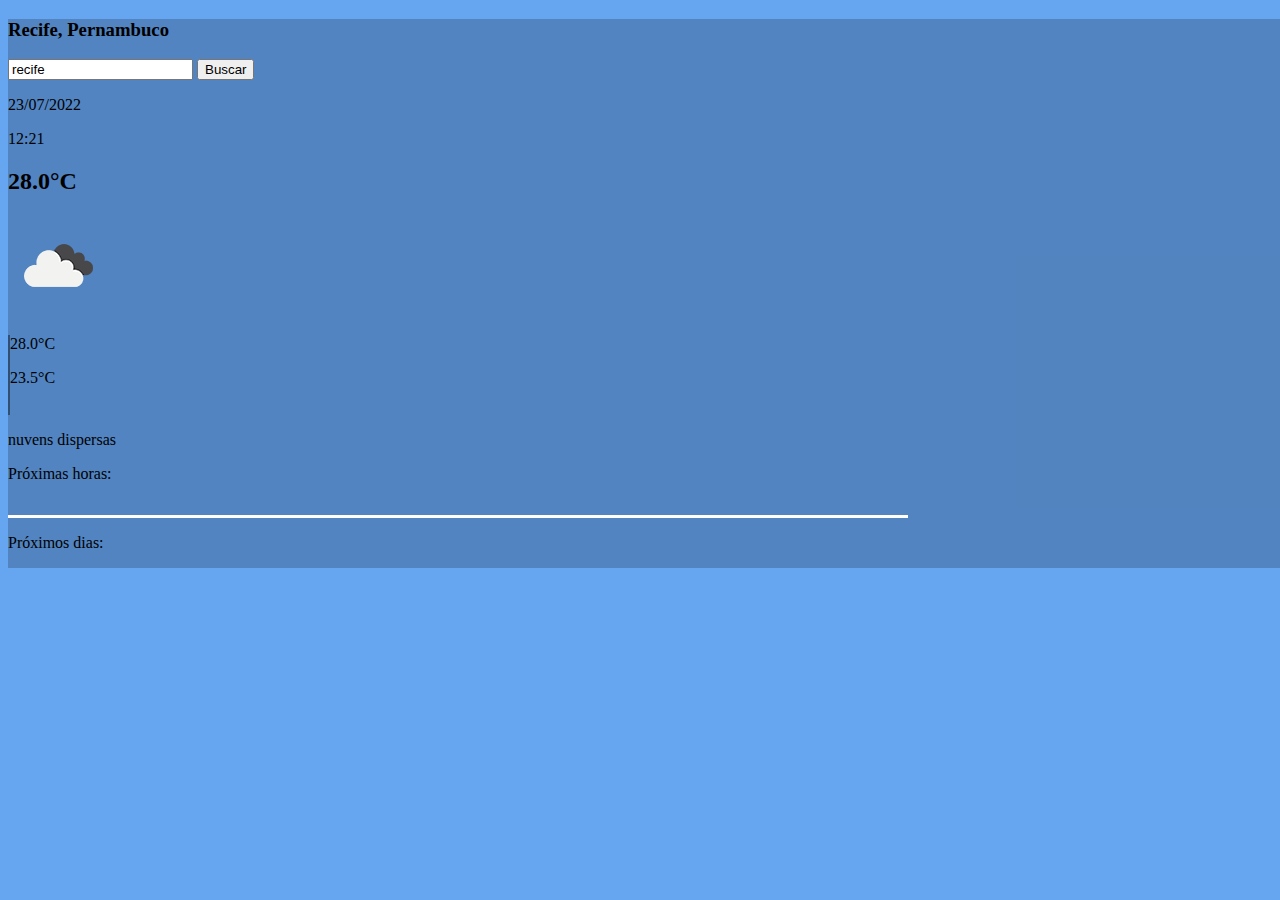
==== commit e584a300: "favicon add" ====
--- a/public/index.html
+++ b/public/index.html
@@ -4,6 +4,8 @@
     <meta charset="UTF-8">
     <meta http-equiv="X-UA-Compatible" content="IE=edge">
     <meta name="viewport" content="width=device-width, initial-scale=1.0">
+    <!-- favicon -->
+    <link rel="shortcut icon" href="../img/weather.ico" type="image/x-icon">
     <!-- Bootstrap -->
     <link href="https://cdn.jsdelivr.net/npm/bootstrap@5.2.0/dist/css/bootstrap.min.css" rel="stylesheet" integrity="sha384-gH2yIJqKdNHPEq0n4Mqa/HGKIhSkIHeL5AyhkYV8i59U5AR6csBvApHHNl/vI1Bx" crossorigin="anonymous">
     <!-- CSS -->
--- a/style/style.css
+++ b/style/style.css
@@ -1,18 +1,20 @@
 body {
-    background: linear-gradient( rgb(87, 244, 255) 20%, rgba(102,166,240,1) 80%);
-    height: 100vh;
-
+    background: rgba(102,166,240,1);
+    width: 100%;
+    overflow-y: inherit;
 }
 
 #container{
     background-color: rgba(0, 0, 0, 0.2);
-    padding: 0;
-    max-width: 900px;
 }
 
-#search {
-    min-width: 200px;
-    max-width: 500px;
+#locale {
+    width: 100%;
+}
+
+#divSearch {
+    min-width: 300px;
+    max-width: 1000px;
     width: 70%;
 }
 
@@ -31,6 +33,13 @@
     color: #ff0000;
 }
 
+#today {
+    min-width: 300px;
+    max-width: 900px;
+    width: 90%;
+    justify-content: space-between;
+}
+
 ul li {
     background-color: rgba(255, 255, 255,0.5);
 }
@@ -40,14 +49,20 @@
 }
 
 #hourly{
-    min-width: 350px;
-    max-width: 900px;
-    width: 65%; 
+    min-width: 300px;
+    max-width: 600px;
+    width: 100%; 
 }
 
-#imgHour {
-    height: 70px;
-    width: 70px;
+#previousHour {
+    min-width: 300px;
+    max-width: 600px;
+    width: 100%; 
+}
+
+#previousHour img {
+    height: 80px;
+    width: 80px;
 }
 
 #minMax {
@@ -56,19 +71,35 @@
 }
 
 #previous {
-    border-top: 3px solid #ffffff;
-    
+    min-width: 300px;
+    max-width: 900px;
+    width: 90%;
+    border-top: 3px solid #ffffff;   
 }
 
 #previousDaily {
-    min-width: 350px;
+    min-width: 300px;
     max-width: 900px;
     width: 100%;
     overflow-x: auto;
 }
 
-#today {
-    min-width: 350px;
-    max-width: 900px;
-    width: 89%;
-}+::-webkit-scrollbar {
+    width: 10px;
+}
+
+::-webkit-scrollbar-track {
+    background: #e0e0e0;
+    border-radius: 20px;
+}
+
+::-webkit-scrollbar-thumb {
+    background-color: rgb(133, 133, 133);
+    border-radius: 20px;
+}
+
+ @media (max-width: 991px) {
+    #today {
+        justify-content: center;
+    }
+ }